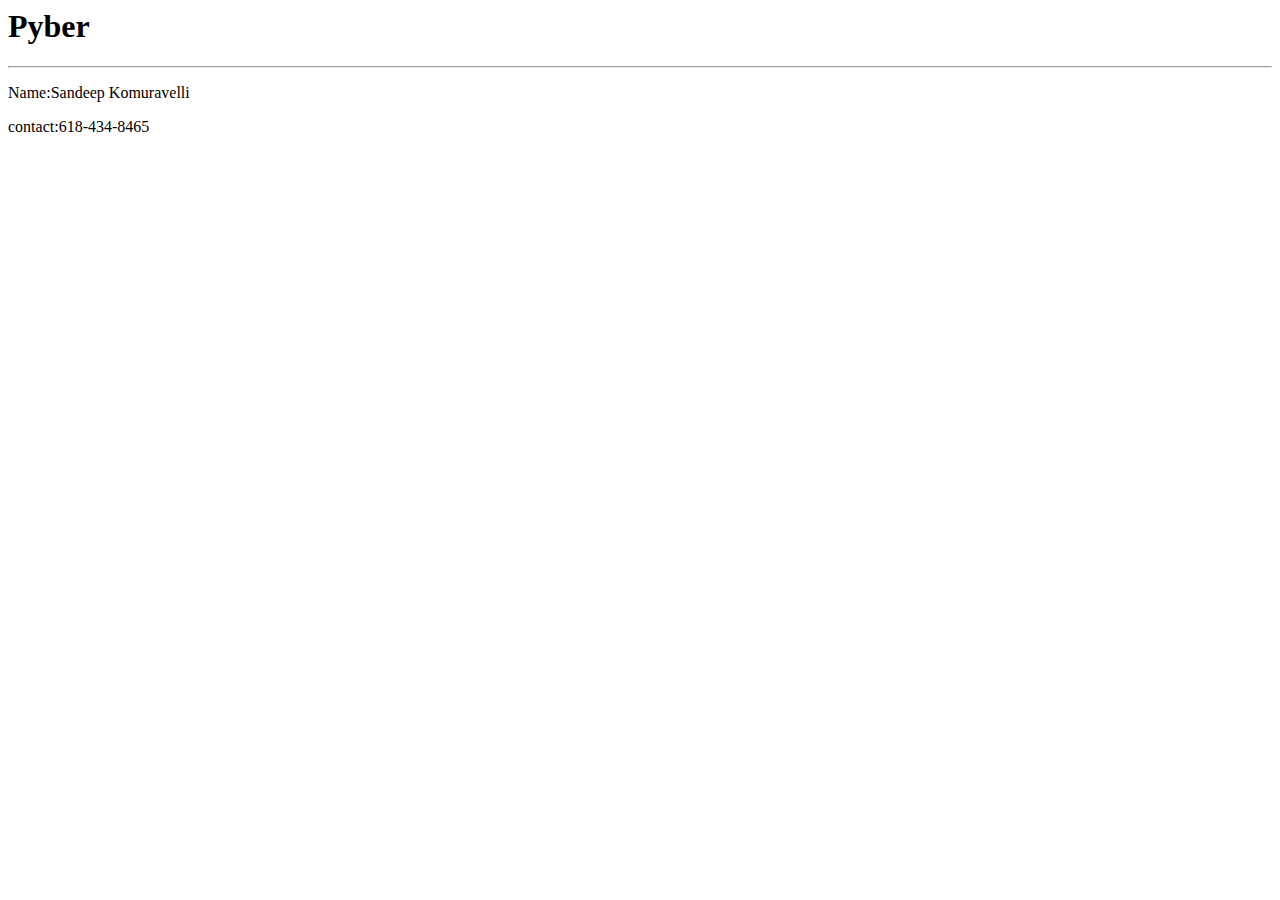
==== contact.html @ 5391499a "Create contact.html" ====
<html lang="en">
<head>
  <meta charset="UTF-8">
</head>
<title>Fix The HTML</title>
<body>
  <h1>Pyber</h2>
  <hr></hr>
  
  
<body>
  <p> Name:Sandeep Komuravelli</p>
  <p> contact:618-434-8465</p>
  
</body>

</html>
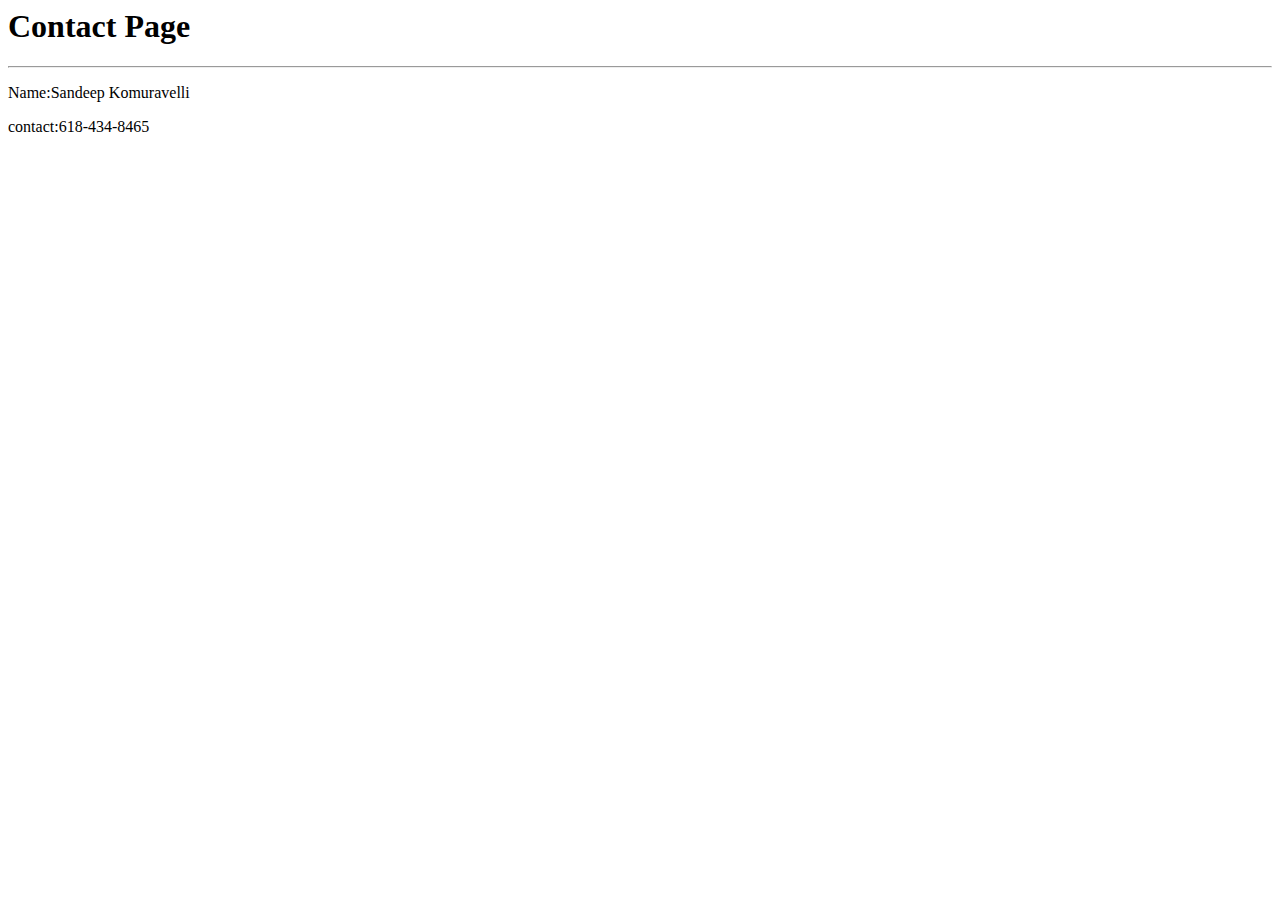
==== commit 9794f107: "Update contact.html" ====
--- a/contact.html
+++ b/contact.html
@@ -4,7 +4,7 @@
 </head>
 <title>Fix The HTML</title>
 <body>
-  <h1>Pyber</h2>
+  <h1>Contact Page</h2>
   <hr></hr>
   
   
